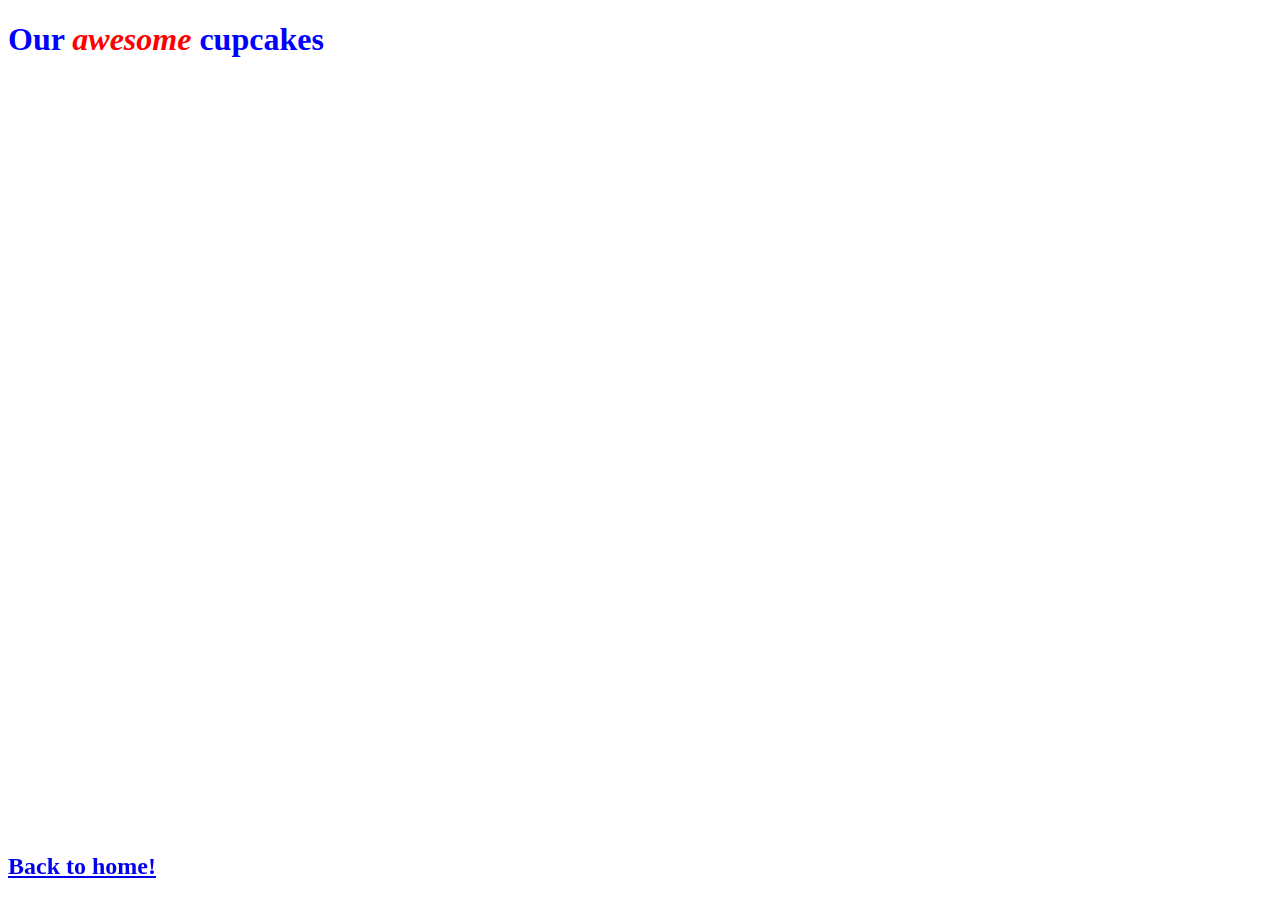
==== menu.html @ cd54ad32 "added basic site" ====
<!DOCTYPE html>
<html>
  <head>
    <link href="css/styles.css" rel="stylesheet" type="text/css">
    <title>Cupcake Shop!</title>
  </head>
  <body>
    <h1>Our <strong class="flashy">awesome</strong> cupcakes</h1>

    <div class="bottom">
      <h2><a href="index.html">Back to home!</a></h2>
    </div>
  </body>
</html>
---- css/styles.css ----
h1 {
  color: blue;
}

.bottom {
  position: fixed;
  bottom: 0;
}

.flashy {
  color: red;
  font-style: italic;
}
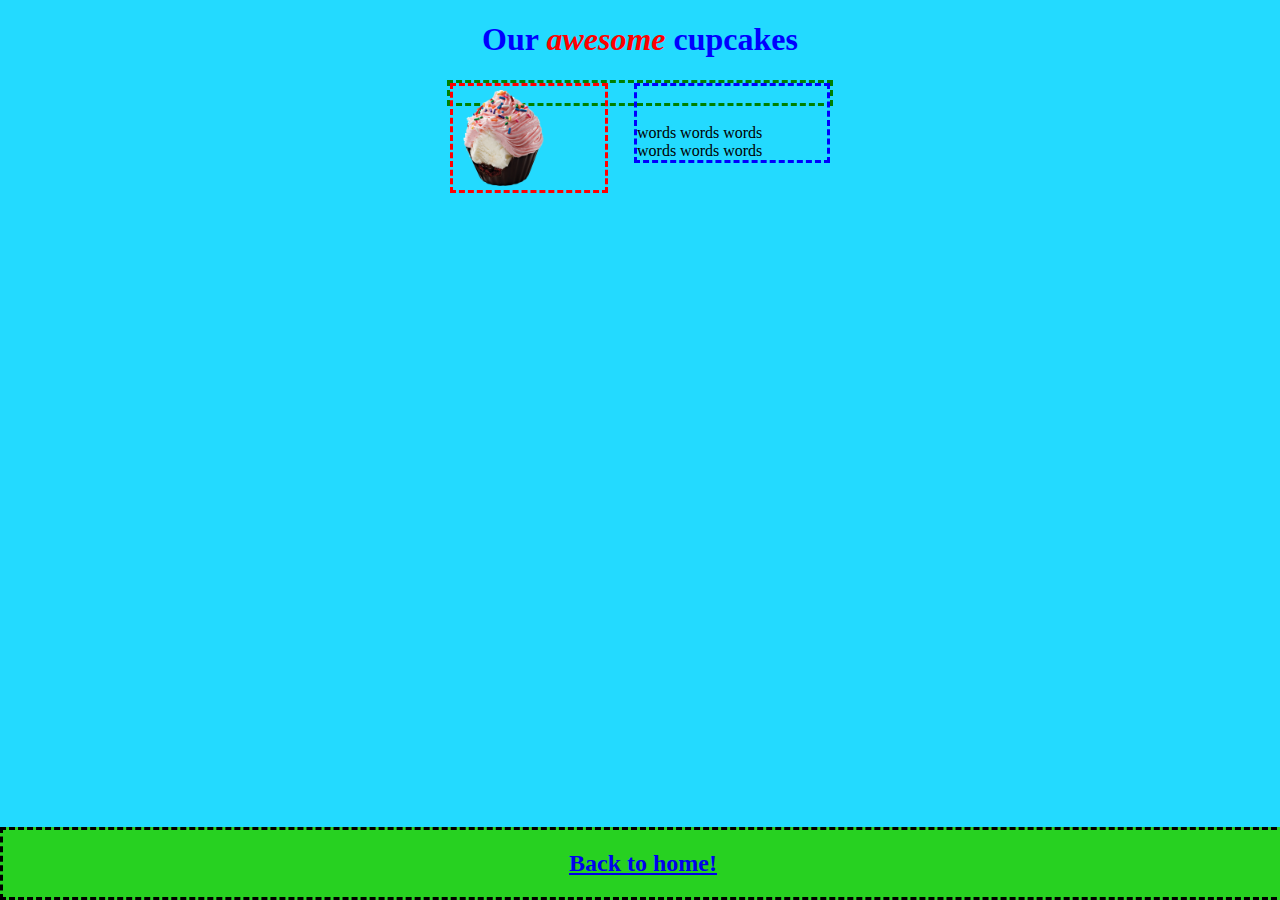
==== commit 62b9aab7: "sorta brute-force fixed it" ====
--- a/menu.html
+++ b/menu.html
@@ -7,6 +7,15 @@
   <body>
     <h1>Our <strong class="flashy">awesome</strong> cupcakes</h1>
 
+    <div class="menu_item">
+      <div class="menu_image">
+        <img src="img/cupcake_transparent.png">
+      </div>
+      <div class="menu_text">
+        words words words<br>words words words
+      </div>
+    </div>
+
     <div class="bottom">
       <h2><a href="index.html">Back to home!</a></h2>
     </div>
--- a/css/styles.css
+++ b/css/styles.css
@@ -1,13 +1,65 @@
+body {
+  text-align: center;
+  background-color: #23daff;
+}
+
 h1 {
   color: blue;
+}
+
+div {
+  border-style: dashed;
 }
 
 .bottom {
   position: fixed;
   bottom: 0;
+  left: 0;
+  background-color: #27d121;
+  width: 100%;
 }
 
 .flashy {
   color: red;
   font-style: italic;
 }
+
+.best {
+  text-transform: uppercase;
+  font-style: normal;
+  font-weight: bold;
+  color: #f210bd;
+}
+
+.desc {
+  font-style: italic;
+  font-size: 14px;
+}
+
+.menu_item {
+  border-color: green;
+  text-align: left;
+  margin: auto;
+  height: 20px;
+  width: 30%;
+}
+
+.menu_image {
+  float: left;
+  border-color: red;
+  width: 40%;
+}
+
+.menu_text {
+  border-color: blue;
+  float: right;
+  padding-top: 10%;
+  width: 50%;
+  display: table;
+  vertical-align: middle;
+}
+
+.menu_image > img {
+  height: 100px;
+  width: auto;
+}
